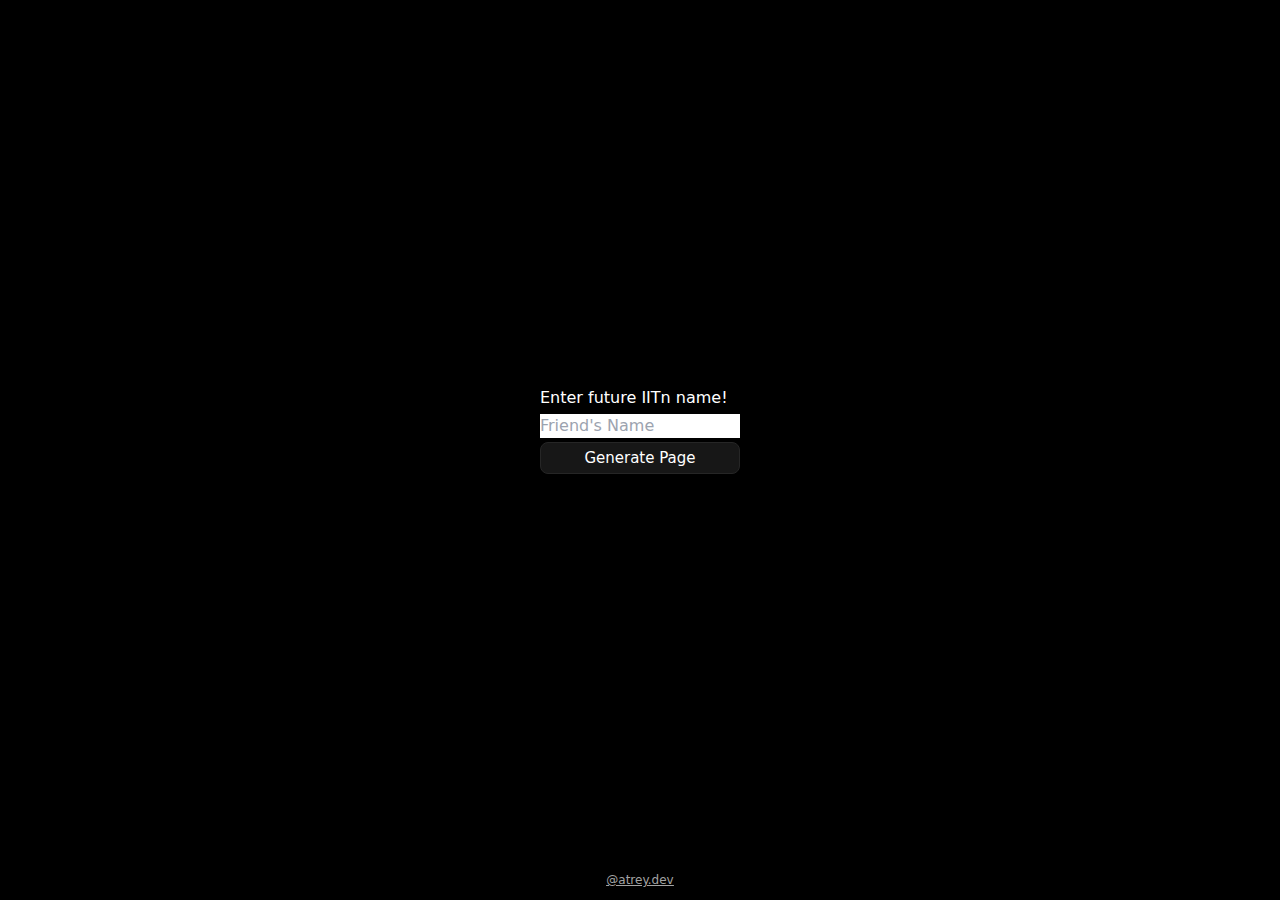
==== index.html @ d136f1ce "Share Button Fix" ====
<!DOCTYPE html>
<html lang="en">
  <head>
    <meta charset="UTF-8" />
    <link href="./src/output.css" rel="stylesheet" />
    <meta name="viewport" content="width=device-width, initial-scale=1.0" />
    <meta
      name="description"
      content="Wish your friends the best for their JEE exam with this personalized message generator | Made by Anshuman Atrey."
    />

    <title>Best Way to Wish for JEE Exam</title>
  </head>
  <body
    class="flex flex-col justify-between items-center h-screen bg-black text-white"
  >
    <main class="flex flex-col justify-center items-center gap-1 flex-grow">
      <form id="generateLinkForm" class="flex flex-col gap-1">
        <label for="friendName">Enter future IITn name!</label>
        <input
          type="text"
          id="friendName"
          class="text-black focus:outline-none"
          placeholder="Friend's Name"
        />
        <button
          type="submit"
          class="px-3 py-1 bg-neutral-900 hover:bg-neutral-800 text-white border border-neutral-800 rounded-lg text-[15px] cursor-pointer"
        >
          Generate Page
        </button>
      </form>
      <!-- form end -->
      <!-- share buttons instagram whataspp and copy link -->
      <div id="shareButtons" class="flex-wrap justify-center gap-2 hidden">
        <a
          href=""
          target="_blank"
          id="instagram"
          class="bg-neutral-800 hover:bg-neutral-900 w-10 h-10 hover:fill-[#229ED9] fill-white rounded flex items-center justify-center cursor-pointer"
        >
          <svg
            xmlns="http://www.w3.org/2000/svg"
            width="24"
            height="24"
            viewBox="0 0 24 24"
          >
            <path
              d="m20.665 3.717-17.73 6.837c-1.21.486-1.203 1.161-.222 1.462l4.552 1.42 10.532-6.645c.498-.303.953-.14.579.192l-8.533 7.701h-.002l.002.001-.314 4.692c.46 0 .663-.211.921-.46l2.211-2.15 4.599 3.397c.848.467 1.457.227 1.668-.785l3.019-14.228c.309-1.239-.473-1.8-1.282-1.434z"
            ></path>
          </svg>
        </a>
        <a
          href=""
          target="_blank"
          id="whatsapp"
          class="bg-neutral-800 hover:bg-neutral-900 w-10 h-10 hover:fill-[#25D366] fill-white rounded flex items-center justify-center cursor-pointer"
        >
          <svg
            xmlns="http://www.w3.org/2000/svg"
            width="24"
            height="24"
            viewBox="0 0 24 24"
          >
            <path
              fill-rule="evenodd"
              clip-rule="evenodd"
              d="M18.403 5.633A8.919 8.919 0 0 0 12.053 3c-4.948 0-8.976 4.027-8.978 8.977 0 1.582.413 3.126 1.198 4.488L3 21.116l4.759-1.249a8.981 8.981 0 0 0 4.29 1.093h.004c4.947 0 8.975-4.027 8.977-8.977a8.926 8.926 0 0 0-2.627-6.35m-6.35 13.812h-.003a7.446 7.446 0 0 1-3.798-1.041l-.272-.162-2.824.741.753-2.753-.177-.282a7.448 7.448 0 0 1-1.141-3.971c.002-4.114 3.349-7.461 7.465-7.461a7.413 7.413 0 0 1 5.275 2.188 7.42 7.42 0 0 1 2.183 5.279c-.002 4.114-3.349 7.462-7.461 7.462m4.093-5.589c-.225-.113-1.327-.655-1.533-.73-.205-.075-.354-.112-.504.112s-.58.729-.711.879-.262.168-.486.056-.947-.349-1.804-1.113c-.667-.595-1.117-1.329-1.248-1.554s-.014-.346.099-.458c.101-.1.224-.262.336-.393.112-.131.149-.224.224-.374s.038-.281-.019-.393c-.056-.113-.505-1.217-.692-1.666-.181-.435-.366-.377-.504-.383a9.65 9.65 0 0 0-.429-.008.826.826 0 0 0-.599.28c-.206.225-.785.767-.785 1.871s.804 2.171.916 2.321c.112.15 1.582 2.415 3.832 3.387.536.231.954.369 1.279.473.537.171 1.026.146 1.413.089.431-.064 1.327-.542 1.514-1.066.187-.524.187-.973.131-1.067-.056-.094-.207-.151-.43-.263"
            ></path>
          </svg>
        </a>
        <div
          id="copy"
          class="bg-neutral-800 hover:bg-neutral-900 w-10 h-10 hover:fill-neutral-400 fill-white rounded flex items-center justify-center cursor-pointer"
        >
          <svg
            xmlns="http://www.w3.org/2000/svg"
            width="24"
            height="24"
            viewBox="0 0 24 24"
          >
            <path
              d="M8.465 11.293c1.133-1.133 3.109-1.133 4.242 0l.707.707 1.414-1.414-.707-.707c-.943-.944-2.199-1.465-3.535-1.465s-2.592.521-3.535 1.465L4.929 12a5.008 5.008 0 0 0 0 7.071 4.983 4.983 0 0 0 3.535 1.462A4.982 4.982 0 0 0 12 19.071l.707-.707-1.414-1.414-.707.707a3.007 3.007 0 0 1-4.243 0 3.005 3.005 0 0 1 0-4.243l2.122-2.121z"
            ></path>
            <path
              d="m12 4.929-.707.707 1.414 1.414.707-.707a3.007 3.007 0 0 1 4.243 0 3.005 3.005 0 0 1 0 4.243l-2.122 2.121c-1.133 1.133-3.109 1.133-4.242 0L10.586 12l-1.414 1.414.707.707c.943.944 2.199 1.465 3.535 1.465s2.592-.521 3.535-1.465L19.071 12a5.008 5.008 0 0 0 0-7.071 5.006 5.006 0 0 0-7.071 0z"
            ></path>
          </svg>
        </div>
      </div>
    </main>
    <!-- form -->
    <footer
      class="text-center w-full p-3 text-xs underline text-neutral-400 font-normal"
    >
      <a
        href="https://www.instagram.com/atrey.dev/"
        target="_blank"
        rel="noopener noreferrer"
        >@atrey.dev</a
      >
    </footer>
    <script>
      var personalizedLink = "";

      document
        .getElementById("generateLinkForm")
        .addEventListener("submit", function (event) {
          event.preventDefault();
          var friendName = document.getElementById("friendName").value;
          personalizedLink =
            "https://dofknbest.netlify.app/atb?name=" +
            encodeURIComponent(friendName);
          document.getElementById("shareButtons").style.display = "flex";
          navigator.clipboard.writeText(personalizedLink);
          document
            .getElementById("instagram")
            .setAttribute(
              "href",
              "https://telegram.me/share/url?url=" +
                encodeURIComponent(personalizedLink)
            );
          document
            .getElementById("whatsapp")
            .setAttribute(
              "href",
              "whatsapp://send?text=" + encodeURIComponent(personalizedLink)
            );
          document.getElementById("generateLinkForm").reset();
        });

      document.getElementById("copy").addEventListener("click", function () {
        navigator.clipboard.writeText(personalizedLink);
      });
    </script>
  </body>
</html>
---- src/output.css ----
/*
! tailwindcss v3.4.1 | MIT License | https://tailwindcss.com
*/

/*
1. Prevent padding and border from affecting element width. (https://github.com/mozdevs/cssremedy/issues/4)
2. Allow adding a border to an element by just adding a border-width. (https://github.com/tailwindcss/tailwindcss/pull/116)
*/

*,
::before,
::after {
  box-sizing: border-box;
  /* 1 */
  border-width: 0;
  /* 2 */
  border-style: solid;
  /* 2 */
  border-color: #e5e7eb;
  /* 2 */
}

::before,
::after {
  --tw-content: '';
}

/*
1. Use a consistent sensible line-height in all browsers.
2. Prevent adjustments of font size after orientation changes in iOS.
3. Use a more readable tab size.
4. Use the user's configured `sans` font-family by default.
5. Use the user's configured `sans` font-feature-settings by default.
6. Use the user's configured `sans` font-variation-settings by default.
7. Disable tap highlights on iOS
*/

html,
:host {
  line-height: 1.5;
  /* 1 */
  -webkit-text-size-adjust: 100%;
  /* 2 */
  -moz-tab-size: 4;
  /* 3 */
  -o-tab-size: 4;
     tab-size: 4;
  /* 3 */
  font-family: ui-sans-serif, system-ui, sans-serif, "Apple Color Emoji", "Segoe UI Emoji", "Segoe UI Symbol", "Noto Color Emoji";
  /* 4 */
  font-feature-settings: normal;
  /* 5 */
  font-variation-settings: normal;
  /* 6 */
  -webkit-tap-highlight-color: transparent;
  /* 7 */
}

/*
1. Remove the margin in all browsers.
2. Inherit line-height from `html` so users can set them as a class directly on the `html` element.
*/

body {
  margin: 0;
  /* 1 */
  line-height: inherit;
  /* 2 */
}

/*
1. Add the correct height in Firefox.
2. Correct the inheritance of border color in Firefox. (https://bugzilla.mozilla.org/show_bug.cgi?id=190655)
3. Ensure horizontal rules are visible by default.
*/

hr {
  height: 0;
  /* 1 */
  color: inherit;
  /* 2 */
  border-top-width: 1px;
  /* 3 */
}

/*
Add the correct text decoration in Chrome, Edge, and Safari.
*/

abbr:where([title]) {
  -webkit-text-decoration: underline dotted;
          text-decoration: underline dotted;
}

/*
Remove the default font size and weight for headings.
*/

h1,
h2,
h3,
h4,
h5,
h6 {
  font-size: inherit;
  font-weight: inherit;
}

/*
Reset links to optimize for opt-in styling instead of opt-out.
*/

a {
  color: inherit;
  text-decoration: inherit;
}

/*
Add the correct font weight in Edge and Safari.
*/

b,
strong {
  font-weight: bolder;
}

/*
1. Use the user's configured `mono` font-family by default.
2. Use the user's configured `mono` font-feature-settings by default.
3. Use the user's configured `mono` font-variation-settings by default.
4. Correct the odd `em` font sizing in all browsers.
*/

code,
kbd,
samp,
pre {
  font-family: ui-monospace, SFMono-Regular, Menlo, Monaco, Consolas, "Liberation Mono", "Courier New", monospace;
  /* 1 */
  font-feature-settings: normal;
  /* 2 */
  font-variation-settings: normal;
  /* 3 */
  font-size: 1em;
  /* 4 */
}

/*
Add the correct font size in all browsers.
*/

small {
  font-size: 80%;
}

/*
Prevent `sub` and `sup` elements from affecting the line height in all browsers.
*/

sub,
sup {
  font-size: 75%;
  line-height: 0;
  position: relative;
  vertical-align: baseline;
}

sub {
  bottom: -0.25em;
}

sup {
  top: -0.5em;
}

/*
1. Remove text indentation from table contents in Chrome and Safari. (https://bugs.chromium.org/p/chromium/issues/detail?id=999088, https://bugs.webkit.org/show_bug.cgi?id=201297)
2. Correct table border color inheritance in all Chrome and Safari. (https://bugs.chromium.org/p/chromium/issues/detail?id=935729, https://bugs.webkit.org/show_bug.cgi?id=195016)
3. Remove gaps between table borders by default.
*/

table {
  text-indent: 0;
  /* 1 */
  border-color: inherit;
  /* 2 */
  border-collapse: collapse;
  /* 3 */
}

/*
1. Change the font styles in all browsers.
2. Remove the margin in Firefox and Safari.
3. Remove default padding in all browsers.
*/

button,
input,
optgroup,
select,
textarea {
  font-family: inherit;
  /* 1 */
  font-feature-settings: inherit;
  /* 1 */
  font-variation-settings: inherit;
  /* 1 */
  font-size: 100%;
  /* 1 */
  font-weight: inherit;
  /* 1 */
  line-height: inherit;
  /* 1 */
  color: inherit;
  /* 1 */
  margin: 0;
  /* 2 */
  padding: 0;
  /* 3 */
}

/*
Remove the inheritance of text transform in Edge and Firefox.
*/

button,
select {
  text-transform: none;
}

/*
1. Correct the inability to style clickable types in iOS and Safari.
2. Remove default button styles.
*/

button,
[type='button'],
[type='reset'],
[type='submit'] {
  -webkit-appearance: button;
  /* 1 */
  background-color: transparent;
  /* 2 */
  background-image: none;
  /* 2 */
}

/*
Use the modern Firefox focus style for all focusable elements.
*/

:-moz-focusring {
  outline: auto;
}

/*
Remove the additional `:invalid` styles in Firefox. (https://github.com/mozilla/gecko-dev/blob/2f9eacd9d3d995c937b4251a5557d95d494c9be1/layout/style/res/forms.css#L728-L737)
*/

:-moz-ui-invalid {
  box-shadow: none;
}

/*
Add the correct vertical alignment in Chrome and Firefox.
*/

progress {
  vertical-align: baseline;
}

/*
Correct the cursor style of increment and decrement buttons in Safari.
*/

::-webkit-inner-spin-button,
::-webkit-outer-spin-button {
  height: auto;
}

/*
1. Correct the odd appearance in Chrome and Safari.
2. Correct the outline style in Safari.
*/

[type='search'] {
  -webkit-appearance: textfield;
  /* 1 */
  outline-offset: -2px;
  /* 2 */
}

/*
Remove the inner padding in Chrome and Safari on macOS.
*/

::-webkit-search-decoration {
  -webkit-appearance: none;
}

/*
1. Correct the inability to style clickable types in iOS and Safari.
2. Change font properties to `inherit` in Safari.
*/

::-webkit-file-upload-button {
  -webkit-appearance: button;
  /* 1 */
  font: inherit;
  /* 2 */
}

/*
Add the correct display in Chrome and Safari.
*/

summary {
  display: list-item;
}

/*
Removes the default spacing and border for appropriate elements.
*/

blockquote,
dl,
dd,
h1,
h2,
h3,
h4,
h5,
h6,
hr,
figure,
p,
pre {
  margin: 0;
}

fieldset {
  margin: 0;
  padding: 0;
}

legend {
  padding: 0;
}

ol,
ul,
menu {
  list-style: none;
  margin: 0;
  padding: 0;
}

/*
Reset default styling for dialogs.
*/

dialog {
  padding: 0;
}

/*
Prevent resizing textareas horizontally by default.
*/

textarea {
  resize: vertical;
}

/*
1. Reset the default placeholder opacity in Firefox. (https://github.com/tailwindlabs/tailwindcss/issues/3300)
2. Set the default placeholder color to the user's configured gray 400 color.
*/

input::-moz-placeholder, textarea::-moz-placeholder {
  opacity: 1;
  /* 1 */
  color: #9ca3af;
  /* 2 */
}

input::placeholder,
textarea::placeholder {
  opacity: 1;
  /* 1 */
  color: #9ca3af;
  /* 2 */
}

/*
Set the default cursor for buttons.
*/

button,
[role="button"] {
  cursor: pointer;
}

/*
Make sure disabled buttons don't get the pointer cursor.
*/

:disabled {
  cursor: default;
}

/*
1. Make replaced elements `display: block` by default. (https://github.com/mozdevs/cssremedy/issues/14)
2. Add `vertical-align: middle` to align replaced elements more sensibly by default. (https://github.com/jensimmons/cssremedy/issues/14#issuecomment-634934210)
   This can trigger a poorly considered lint error in some tools but is included by design.
*/

img,
svg,
video,
canvas,
audio,
iframe,
embed,
object {
  display: block;
  /* 1 */
  vertical-align: middle;
  /* 2 */
}

/*
Constrain images and videos to the parent width and preserve their intrinsic aspect ratio. (https://github.com/mozdevs/cssremedy/issues/14)
*/

img,
video {
  max-width: 100%;
  height: auto;
}

/* Make elements with the HTML hidden attribute stay hidden by default */

[hidden] {
  display: none;
}

*, ::before, ::after {
  --tw-border-spacing-x: 0;
  --tw-border-spacing-y: 0;
  --tw-translate-x: 0;
  --tw-translate-y: 0;
  --tw-rotate: 0;
  --tw-skew-x: 0;
  --tw-skew-y: 0;
  --tw-scale-x: 1;
  --tw-scale-y: 1;
  --tw-pan-x:  ;
  --tw-pan-y:  ;
  --tw-pinch-zoom:  ;
  --tw-scroll-snap-strictness: proximity;
  --tw-gradient-from-position:  ;
  --tw-gradient-via-position:  ;
  --tw-gradient-to-position:  ;
  --tw-ordinal:  ;
  --tw-slashed-zero:  ;
  --tw-numeric-figure:  ;
  --tw-numeric-spacing:  ;
  --tw-numeric-fraction:  ;
  --tw-ring-inset:  ;
  --tw-ring-offset-width: 0px;
  --tw-ring-offset-color: #fff;
  --tw-ring-color: rgb(59 130 246 / 0.5);
  --tw-ring-offset-shadow: 0 0 #0000;
  --tw-ring-shadow: 0 0 #0000;
  --tw-shadow: 0 0 #0000;
  --tw-shadow-colored: 0 0 #0000;
  --tw-blur:  ;
  --tw-brightness:  ;
  --tw-contrast:  ;
  --tw-grayscale:  ;
  --tw-hue-rotate:  ;
  --tw-invert:  ;
  --tw-saturate:  ;
  --tw-sepia:  ;
  --tw-drop-shadow:  ;
  --tw-backdrop-blur:  ;
  --tw-backdrop-brightness:  ;
  --tw-backdrop-contrast:  ;
  --tw-backdrop-grayscale:  ;
  --tw-backdrop-hue-rotate:  ;
  --tw-backdrop-invert:  ;
  --tw-backdrop-opacity:  ;
  --tw-backdrop-saturate:  ;
  --tw-backdrop-sepia:  ;
}

::backdrop {
  --tw-border-spacing-x: 0;
  --tw-border-spacing-y: 0;
  --tw-translate-x: 0;
  --tw-translate-y: 0;
  --tw-rotate: 0;
  --tw-skew-x: 0;
  --tw-skew-y: 0;
  --tw-scale-x: 1;
  --tw-scale-y: 1;
  --tw-pan-x:  ;
  --tw-pan-y:  ;
  --tw-pinch-zoom:  ;
  --tw-scroll-snap-strictness: proximity;
  --tw-gradient-from-position:  ;
  --tw-gradient-via-position:  ;
  --tw-gradient-to-position:  ;
  --tw-ordinal:  ;
  --tw-slashed-zero:  ;
  --tw-numeric-figure:  ;
  --tw-numeric-spacing:  ;
  --tw-numeric-fraction:  ;
  --tw-ring-inset:  ;
  --tw-ring-offset-width: 0px;
  --tw-ring-offset-color: #fff;
  --tw-ring-color: rgb(59 130 246 / 0.5);
  --tw-ring-offset-shadow: 0 0 #0000;
  --tw-ring-shadow: 0 0 #0000;
  --tw-shadow: 0 0 #0000;
  --tw-shadow-colored: 0 0 #0000;
  --tw-blur:  ;
  --tw-brightness:  ;
  --tw-contrast:  ;
  --tw-grayscale:  ;
  --tw-hue-rotate:  ;
  --tw-invert:  ;
  --tw-saturate:  ;
  --tw-sepia:  ;
  --tw-drop-shadow:  ;
  --tw-backdrop-blur:  ;
  --tw-backdrop-brightness:  ;
  --tw-backdrop-contrast:  ;
  --tw-backdrop-grayscale:  ;
  --tw-backdrop-hue-rotate:  ;
  --tw-backdrop-invert:  ;
  --tw-backdrop-opacity:  ;
  --tw-backdrop-saturate:  ;
  --tw-backdrop-sepia:  ;
}

.fixed {
  position: fixed;
}

.absolute {
  position: absolute;
}

.block {
  display: block;
}

.flex {
  display: flex;
}

.hidden {
  display: none;
}

.h-10 {
  height: 2.5rem;
}

.h-screen {
  height: 100vh;
}

.w-10 {
  width: 2.5rem;
}

.w-full {
  width: 100%;
}

.flex-grow {
  flex-grow: 1;
}

.transform {
  transform: translate(var(--tw-translate-x), var(--tw-translate-y)) rotate(var(--tw-rotate)) skewX(var(--tw-skew-x)) skewY(var(--tw-skew-y)) scaleX(var(--tw-scale-x)) scaleY(var(--tw-scale-y));
}

.cursor-pointer {
  cursor: pointer;
}

.flex-col {
  flex-direction: column;
}

.flex-wrap {
  flex-wrap: wrap;
}

.items-center {
  align-items: center;
}

.justify-center {
  justify-content: center;
}

.justify-between {
  justify-content: space-between;
}

.gap-1 {
  gap: 0.25rem;
}

.gap-2 {
  gap: 0.5rem;
}

.rounded {
  border-radius: 0.25rem;
}

.rounded-lg {
  border-radius: 0.5rem;
}

.border {
  border-width: 1px;
}

.border-neutral-800 {
  --tw-border-opacity: 1;
  border-color: rgb(38 38 38 / var(--tw-border-opacity));
}

.bg-black {
  --tw-bg-opacity: 1;
  background-color: rgb(0 0 0 / var(--tw-bg-opacity));
}

.bg-neutral-800 {
  --tw-bg-opacity: 1;
  background-color: rgb(38 38 38 / var(--tw-bg-opacity));
}

.bg-neutral-900 {
  --tw-bg-opacity: 1;
  background-color: rgb(23 23 23 / var(--tw-bg-opacity));
}

.fill-white {
  fill: #fff;
}

.p-3 {
  padding: 0.75rem;
}

.px-3 {
  padding-left: 0.75rem;
  padding-right: 0.75rem;
}

.py-1 {
  padding-top: 0.25rem;
  padding-bottom: 0.25rem;
}

.text-center {
  text-align: center;
}

.text-\[15px\] {
  font-size: 15px;
}

.text-3xl {
  font-size: 1.875rem;
  line-height: 2.25rem;
}

.text-6xl {
  font-size: 3.75rem;
  line-height: 1;
}

.text-4xl {
  font-size: 2.25rem;
  line-height: 2.5rem;
}

.text-5xl {
  font-size: 3rem;
  line-height: 1;
}

.text-xs {
  font-size: 0.75rem;
  line-height: 1rem;
}

.font-bold {
  font-weight: 700;
}

.font-extrabold {
  font-weight: 800;
}

.font-normal {
  font-weight: 400;
}

.uppercase {
  text-transform: uppercase;
}

.text-black {
  --tw-text-opacity: 1;
  color: rgb(0 0 0 / var(--tw-text-opacity));
}

.text-white {
  --tw-text-opacity: 1;
  color: rgb(255 255 255 / var(--tw-text-opacity));
}

.text-neutral-400 {
  --tw-text-opacity: 1;
  color: rgb(163 163 163 / var(--tw-text-opacity));
}

.underline {
  text-decoration-line: underline;
}

.decoration-rose-800 {
  text-decoration-color: #9f1239;
}

.mix-blend-difference {
  mix-blend-mode: difference;
}

.invert {
  --tw-invert: invert(100%);
  filter: var(--tw-blur) var(--tw-brightness) var(--tw-contrast) var(--tw-grayscale) var(--tw-hue-rotate) var(--tw-invert) var(--tw-saturate) var(--tw-sepia) var(--tw-drop-shadow);
}

.saturate-100 {
  --tw-saturate: saturate(1);
  filter: var(--tw-blur) var(--tw-brightness) var(--tw-contrast) var(--tw-grayscale) var(--tw-hue-rotate) var(--tw-invert) var(--tw-saturate) var(--tw-sepia) var(--tw-drop-shadow);
}

.hover\:bg-neutral-800:hover {
  --tw-bg-opacity: 1;
  background-color: rgb(38 38 38 / var(--tw-bg-opacity));
}

.hover\:bg-neutral-900:hover {
  --tw-bg-opacity: 1;
  background-color: rgb(23 23 23 / var(--tw-bg-opacity));
}

.hover\:fill-\[\#25D366\]:hover {
  fill: #25D366;
}

.hover\:fill-\[\#bc2a8d\]:hover {
  fill: #bc2a8d;
}

.hover\:fill-neutral-400:hover {
  fill: #a3a3a3;
}

.hover\:fill-\[\#229ED9\]:hover {
  fill: #229ED9;
}

.focus\:outline-none:focus {
  outline: 2px solid transparent;
  outline-offset: 2px;
}
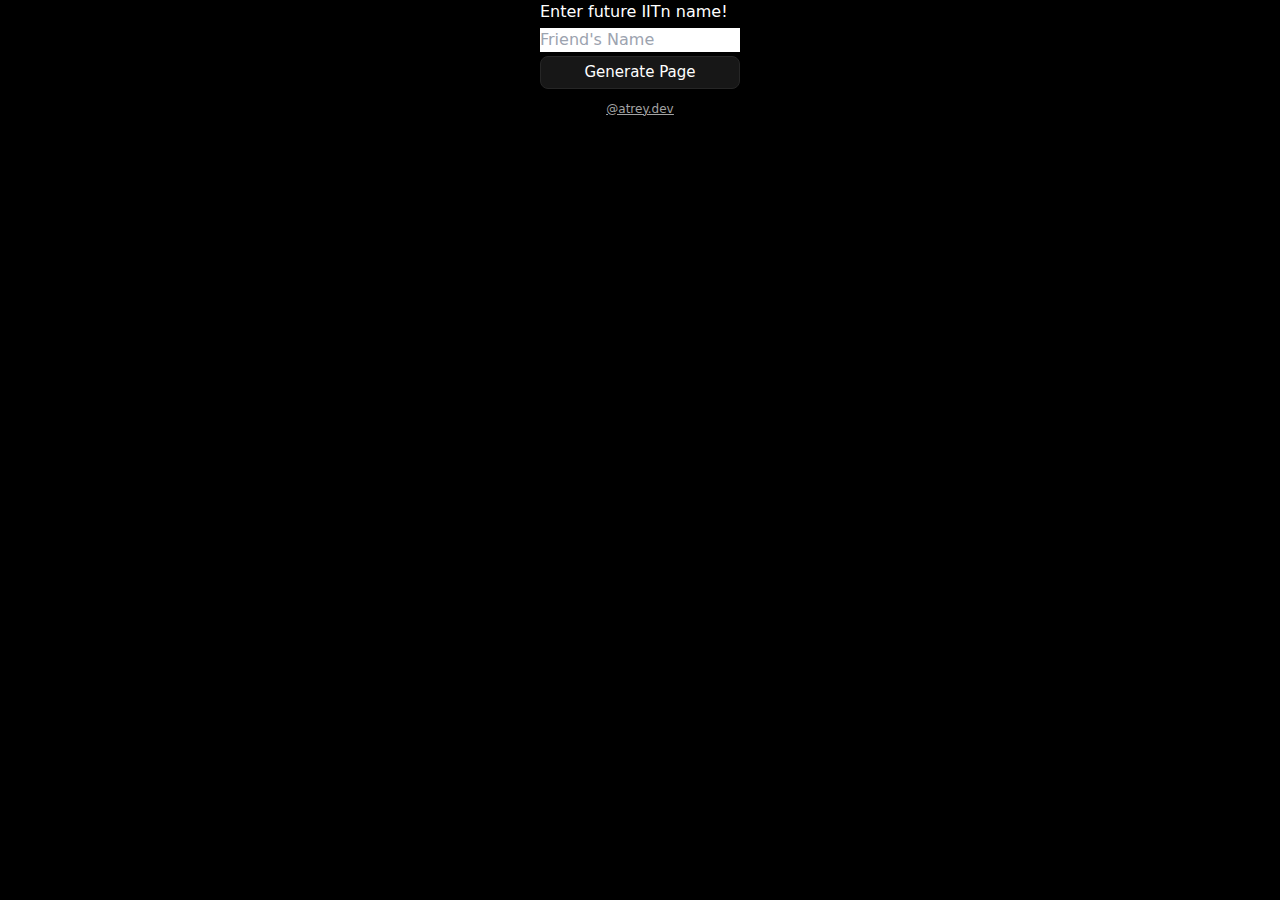
==== commit 5ae5d8a3: "Height Fix" ====
--- a/index.html
+++ b/index.html
@@ -12,7 +12,7 @@
     <title>Best Way to Wish for JEE Exam</title>
   </head>
   <body
-    class="flex flex-col justify-between items-center h-screen bg-black text-white"
+    class="flex flex-col justify-between items-center h-svh bg-black text-white"
   >
     <main class="flex flex-col justify-center items-center gap-1 flex-grow">
       <form id="generateLinkForm" class="flex flex-col gap-1">
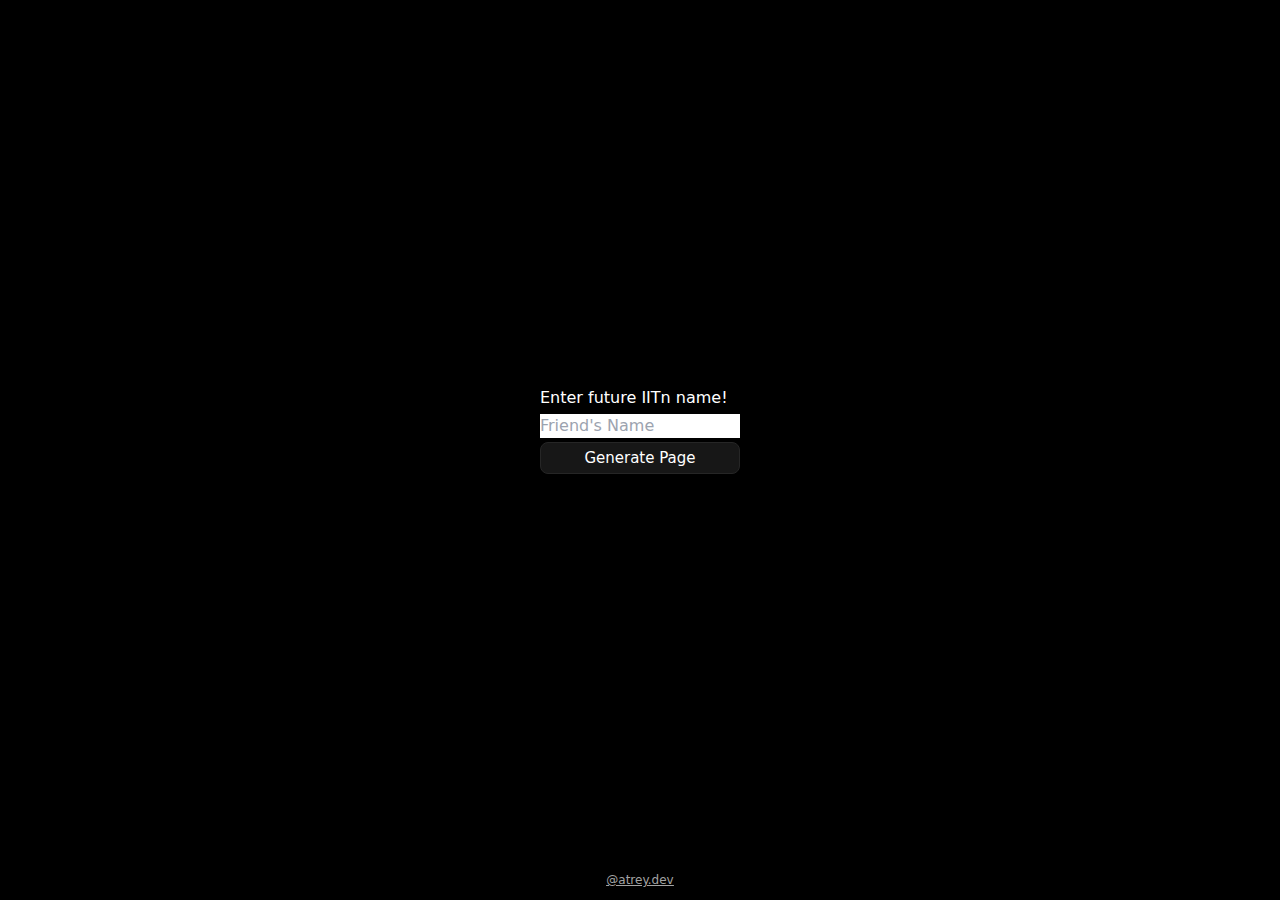
==== commit 84bd7edc: "SVH Mess Up JustifyBetween or Grow" ====
--- a/index.html
+++ b/index.html
@@ -12,7 +12,7 @@
     <title>Best Way to Wish for JEE Exam</title>
   </head>
   <body
-    class="flex flex-col justify-between items-center h-svh bg-black text-white"
+    class="flex flex-col justify-between items-center h-screen bg-black text-white"
   >
     <main class="flex flex-col justify-center items-center gap-1 flex-grow">
       <form id="generateLinkForm" class="flex flex-col gap-1">
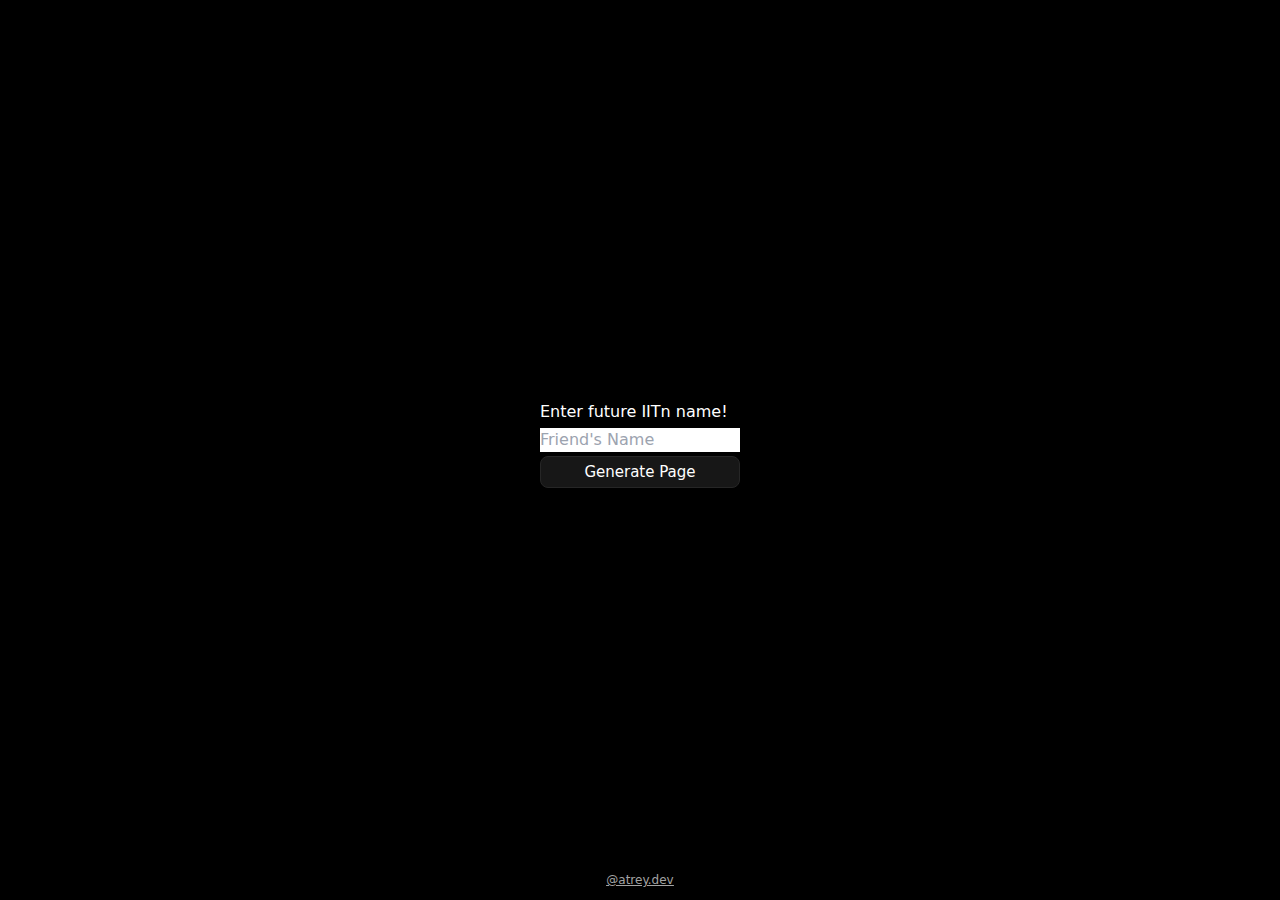
==== commit 2ca59c6c: "Add copyAlert, show hide animation" ====
--- a/index.html
+++ b/index.html
@@ -11,10 +11,27 @@
 
     <title>Best Way to Wish for JEE Exam</title>
   </head>
+  <style>
+    .fade-in-out {
+      opacity: 0;
+      transition: opacity 1s ease;
+    }
+
+    .fade-in {
+      opacity: 1;
+      transition: opacity 1s ease;
+    }
+  </style>
   <body
     class="flex flex-col justify-between items-center h-screen bg-black text-white"
   >
     <main class="flex flex-col justify-center items-center gap-1 flex-grow">
+      <p
+        id="copyAlert"
+        class="px-3 py-1 text-neutral-400 bg-neutral-800 text-xs opacity-0"
+      >
+        Link Copied
+      </p>
       <form id="generateLinkForm" class="flex flex-col gap-1">
         <label for="friendName">Enter future IITn name!</label>
         <input
@@ -32,61 +49,69 @@
       </form>
       <!-- form end -->
       <!-- share buttons instagram whataspp and copy link -->
-      <div id="shareButtons" class="flex-wrap justify-center gap-2 hidden">
-        <a
-          href=""
-          target="_blank"
-          id="instagram"
-          class="bg-neutral-800 hover:bg-neutral-900 w-10 h-10 hover:fill-[#229ED9] fill-white rounded flex items-center justify-center cursor-pointer"
-        >
-          <svg
-            xmlns="http://www.w3.org/2000/svg"
-            width="24"
-            height="24"
-            viewBox="0 0 24 24"
+      <div
+        id="shareButtons"
+        class="flex flex-col flex-wrap justify-center hidden"
+      >
+        <div class="flex justify-center gap-2 flex-row">
+          <a
+            href=""
+            target="_blank"
+            id="instagram"
+            class="bg-neutral-800 hover:bg-neutral-900 w-10 h-10 hover:fill-[#229ED9] fill-white rounded flex items-center justify-center cursor-pointer"
           >
-            <path
-              d="m20.665 3.717-17.73 6.837c-1.21.486-1.203 1.161-.222 1.462l4.552 1.42 10.532-6.645c.498-.303.953-.14.579.192l-8.533 7.701h-.002l.002.001-.314 4.692c.46 0 .663-.211.921-.46l2.211-2.15 4.599 3.397c.848.467 1.457.227 1.668-.785l3.019-14.228c.309-1.239-.473-1.8-1.282-1.434z"
-            ></path>
-          </svg>
-        </a>
-        <a
-          href=""
-          target="_blank"
-          id="whatsapp"
-          class="bg-neutral-800 hover:bg-neutral-900 w-10 h-10 hover:fill-[#25D366] fill-white rounded flex items-center justify-center cursor-pointer"
-        >
-          <svg
-            xmlns="http://www.w3.org/2000/svg"
-            width="24"
-            height="24"
-            viewBox="0 0 24 24"
+            <svg
+              xmlns="http://www.w3.org/2000/svg"
+              width="24"
+              height="24"
+              viewBox="0 0 24 24"
+            >
+              <path
+                d="m20.665 3.717-17.73 6.837c-1.21.486-1.203 1.161-.222 1.462l4.552 1.42 10.532-6.645c.498-.303.953-.14.579.192l-8.533 7.701h-.002l.002.001-.314 4.692c.46 0 .663-.211.921-.46l2.211-2.15 4.599 3.397c.848.467 1.457.227 1.668-.785l3.019-14.228c.309-1.239-.473-1.8-1.282-1.434z"
+              ></path>
+            </svg>
+          </a>
+          <a
+            href=""
+            target="_blank"
+            id="whatsapp"
+            class="bg-neutral-800 hover:bg-neutral-900 w-10 h-10 hover:fill-[#25D366] fill-white rounded flex items-center justify-center cursor-pointer"
           >
-            <path
-              fill-rule="evenodd"
-              clip-rule="evenodd"
-              d="M18.403 5.633A8.919 8.919 0 0 0 12.053 3c-4.948 0-8.976 4.027-8.978 8.977 0 1.582.413 3.126 1.198 4.488L3 21.116l4.759-1.249a8.981 8.981 0 0 0 4.29 1.093h.004c4.947 0 8.975-4.027 8.977-8.977a8.926 8.926 0 0 0-2.627-6.35m-6.35 13.812h-.003a7.446 7.446 0 0 1-3.798-1.041l-.272-.162-2.824.741.753-2.753-.177-.282a7.448 7.448 0 0 1-1.141-3.971c.002-4.114 3.349-7.461 7.465-7.461a7.413 7.413 0 0 1 5.275 2.188 7.42 7.42 0 0 1 2.183 5.279c-.002 4.114-3.349 7.462-7.461 7.462m4.093-5.589c-.225-.113-1.327-.655-1.533-.73-.205-.075-.354-.112-.504.112s-.58.729-.711.879-.262.168-.486.056-.947-.349-1.804-1.113c-.667-.595-1.117-1.329-1.248-1.554s-.014-.346.099-.458c.101-.1.224-.262.336-.393.112-.131.149-.224.224-.374s.038-.281-.019-.393c-.056-.113-.505-1.217-.692-1.666-.181-.435-.366-.377-.504-.383a9.65 9.65 0 0 0-.429-.008.826.826 0 0 0-.599.28c-.206.225-.785.767-.785 1.871s.804 2.171.916 2.321c.112.15 1.582 2.415 3.832 3.387.536.231.954.369 1.279.473.537.171 1.026.146 1.413.089.431-.064 1.327-.542 1.514-1.066.187-.524.187-.973.131-1.067-.056-.094-.207-.151-.43-.263"
-            ></path>
-          </svg>
-        </a>
-        <div
-          id="copy"
-          class="bg-neutral-800 hover:bg-neutral-900 w-10 h-10 hover:fill-neutral-400 fill-white rounded flex items-center justify-center cursor-pointer"
-        >
-          <svg
-            xmlns="http://www.w3.org/2000/svg"
-            width="24"
-            height="24"
-            viewBox="0 0 24 24"
+            <svg
+              xmlns="http://www.w3.org/2000/svg"
+              width="24"
+              height="24"
+              viewBox="0 0 24 24"
+            >
+              <path
+                fill-rule="evenodd"
+                clip-rule="evenodd"
+                d="M18.403 5.633A8.919 8.919 0 0 0 12.053 3c-4.948 0-8.976 4.027-8.978 8.977 0 1.582.413 3.126 1.198 4.488L3 21.116l4.759-1.249a8.981 8.981 0 0 0 4.29 1.093h.004c4.947 0 8.975-4.027 8.977-8.977a8.926 8.926 0 0 0-2.627-6.35m-6.35 13.812h-.003a7.446 7.446 0 0 1-3.798-1.041l-.272-.162-2.824.741.753-2.753-.177-.282a7.448 7.448 0 0 1-1.141-3.971c.002-4.114 3.349-7.461 7.465-7.461a7.413 7.413 0 0 1 5.275 2.188 7.42 7.42 0 0 1 2.183 5.279c-.002 4.114-3.349 7.462-7.461 7.462m4.093-5.589c-.225-.113-1.327-.655-1.533-.73-.205-.075-.354-.112-.504.112s-.58.729-.711.879-.262.168-.486.056-.947-.349-1.804-1.113c-.667-.595-1.117-1.329-1.248-1.554s-.014-.346.099-.458c.101-.1.224-.262.336-.393.112-.131.149-.224.224-.374s.038-.281-.019-.393c-.056-.113-.505-1.217-.692-1.666-.181-.435-.366-.377-.504-.383a9.65 9.65 0 0 0-.429-.008.826.826 0 0 0-.599.28c-.206.225-.785.767-.785 1.871s.804 2.171.916 2.321c.112.15 1.582 2.415 3.832 3.387.536.231.954.369 1.279.473.537.171 1.026.146 1.413.089.431-.064 1.327-.542 1.514-1.066.187-.524.187-.973.131-1.067-.056-.094-.207-.151-.43-.263"
+              ></path>
+            </svg>
+          </a>
+          <div
+            id="copy"
+            class="bg-neutral-800 hover:bg-neutral-900 w-10 h-10 hover:fill-neutral-400 fill-white rounded flex items-center justify-center cursor-pointer"
           >
-            <path
-              d="M8.465 11.293c1.133-1.133 3.109-1.133 4.242 0l.707.707 1.414-1.414-.707-.707c-.943-.944-2.199-1.465-3.535-1.465s-2.592.521-3.535 1.465L4.929 12a5.008 5.008 0 0 0 0 7.071 4.983 4.983 0 0 0 3.535 1.462A4.982 4.982 0 0 0 12 19.071l.707-.707-1.414-1.414-.707.707a3.007 3.007 0 0 1-4.243 0 3.005 3.005 0 0 1 0-4.243l2.122-2.121z"
-            ></path>
-            <path
-              d="m12 4.929-.707.707 1.414 1.414.707-.707a3.007 3.007 0 0 1 4.243 0 3.005 3.005 0 0 1 0 4.243l-2.122 2.121c-1.133 1.133-3.109 1.133-4.242 0L10.586 12l-1.414 1.414.707.707c.943.944 2.199 1.465 3.535 1.465s2.592-.521 3.535-1.465L19.071 12a5.008 5.008 0 0 0 0-7.071 5.006 5.006 0 0 0-7.071 0z"
-            ></path>
-          </svg>
+            <svg
+              xmlns="http://www.w3.org/2000/svg"
+              width="24"
+              height="24"
+              viewBox="0 0 24 24"
+            >
+              <path
+                d="M8.465 11.293c1.133-1.133 3.109-1.133 4.242 0l.707.707 1.414-1.414-.707-.707c-.943-.944-2.199-1.465-3.535-1.465s-2.592.521-3.535 1.465L4.929 12a5.008 5.008 0 0 0 0 7.071 4.983 4.983 0 0 0 3.535 1.462A4.982 4.982 0 0 0 12 19.071l.707-.707-1.414-1.414-.707.707a3.007 3.007 0 0 1-4.243 0 3.005 3.005 0 0 1 0-4.243l2.122-2.121z"
+              ></path>
+              <path
+                d="m12 4.929-.707.707 1.414 1.414.707-.707a3.007 3.007 0 0 1 4.243 0 3.005 3.005 0 0 1 0 4.243l-2.122 2.121c-1.133 1.133-3.109 1.133-4.242 0L10.586 12l-1.414 1.414.707.707c.943.944 2.199 1.465 3.535 1.465s2.592-.521 3.535-1.465L19.071 12a5.008 5.008 0 0 0 0-7.071 5.006 5.006 0 0 0-7.071 0z"
+              ></path>
+            </svg>
+          </div>
         </div>
+        <p class="text-center text-xs text-neutral-400">
+          Share Page With Your Friend
+        </p>
       </div>
     </main>
     <!-- form -->
@@ -101,6 +126,18 @@
       >
     </footer>
     <script>
+      window.onload = function () {
+        window.scrollTo(0, document.body.scrollHeight);
+      };
+      const copyAlert = document.getElementById("copyAlert");
+      const showHide = () => {
+        copyAlert.classList.add("fade-in");
+        setTimeout(() => {
+          copyAlert.classList.remove("fade-in");
+          copyAlert.classList.add("fade-in-out");
+        }, 1000);
+      };
+
       var personalizedLink = "";
 
       document
@@ -113,6 +150,7 @@
             encodeURIComponent(friendName);
           document.getElementById("shareButtons").style.display = "flex";
           navigator.clipboard.writeText(personalizedLink);
+          showHide();
           document
             .getElementById("instagram")
             .setAttribute(
@@ -131,6 +169,7 @@
 
       document.getElementById("copy").addEventListener("click", function () {
         navigator.clipboard.writeText(personalizedLink);
+        showHide();
       });
     </script>
   </body>
--- a/src/output.css
+++ b/src/output.css
@@ -548,14 +548,6 @@
   position: fixed;
 }
 
-.absolute {
-  position: absolute;
-}
-
-.block {
-  display: block;
-}
-
 .flex {
   display: flex;
 }
@@ -584,12 +576,12 @@
   flex-grow: 1;
 }
 
-.transform {
-  transform: translate(var(--tw-translate-x), var(--tw-translate-y)) rotate(var(--tw-rotate)) skewX(var(--tw-skew-x)) skewY(var(--tw-skew-y)) scaleX(var(--tw-scale-x)) scaleY(var(--tw-scale-y));
-}
-
 .cursor-pointer {
   cursor: pointer;
+}
+
+.flex-row {
+  flex-direction: row;
 }
 
 .flex-col {
@@ -674,30 +666,15 @@
   text-align: center;
 }
 
-.text-\[15px\] {
-  font-size: 15px;
-}
-
-.text-3xl {
-  font-size: 1.875rem;
-  line-height: 2.25rem;
-}
-
-.text-6xl {
-  font-size: 3.75rem;
-  line-height: 1;
-}
-
-.text-4xl {
-  font-size: 2.25rem;
-  line-height: 2.5rem;
-}
-
 .text-5xl {
   font-size: 3rem;
   line-height: 1;
 }
 
+.text-\[15px\] {
+  font-size: 15px;
+}
+
 .text-xs {
   font-size: 0.75rem;
   line-height: 1rem;
@@ -707,10 +684,6 @@
   font-weight: 700;
 }
 
-.font-extrabold {
-  font-weight: 800;
-}
-
 .font-normal {
   font-weight: 400;
 }
@@ -724,36 +697,30 @@
   color: rgb(0 0 0 / var(--tw-text-opacity));
 }
 
+.text-neutral-400 {
+  --tw-text-opacity: 1;
+  color: rgb(163 163 163 / var(--tw-text-opacity));
+}
+
 .text-white {
   --tw-text-opacity: 1;
   color: rgb(255 255 255 / var(--tw-text-opacity));
 }
 
-.text-neutral-400 {
-  --tw-text-opacity: 1;
-  color: rgb(163 163 163 / var(--tw-text-opacity));
-}
-
 .underline {
   text-decoration-line: underline;
 }
 
-.decoration-rose-800 {
-  text-decoration-color: #9f1239;
-}
-
-.mix-blend-difference {
-  mix-blend-mode: difference;
-}
-
-.invert {
-  --tw-invert: invert(100%);
-  filter: var(--tw-blur) var(--tw-brightness) var(--tw-contrast) var(--tw-grayscale) var(--tw-hue-rotate) var(--tw-invert) var(--tw-saturate) var(--tw-sepia) var(--tw-drop-shadow);
-}
-
-.saturate-100 {
-  --tw-saturate: saturate(1);
-  filter: var(--tw-blur) var(--tw-brightness) var(--tw-contrast) var(--tw-grayscale) var(--tw-hue-rotate) var(--tw-invert) var(--tw-saturate) var(--tw-sepia) var(--tw-drop-shadow);
+.opacity-0 {
+  opacity: 0;
+}
+
+.transition {
+  transition-property: color, background-color, border-color, text-decoration-color, fill, stroke, opacity, box-shadow, transform, filter, -webkit-backdrop-filter;
+  transition-property: color, background-color, border-color, text-decoration-color, fill, stroke, opacity, box-shadow, transform, filter, backdrop-filter;
+  transition-property: color, background-color, border-color, text-decoration-color, fill, stroke, opacity, box-shadow, transform, filter, backdrop-filter, -webkit-backdrop-filter;
+  transition-timing-function: cubic-bezier(0.4, 0, 0.2, 1);
+  transition-duration: 150ms;
 }
 
 .hover\:bg-neutral-800:hover {
@@ -766,20 +733,16 @@
   background-color: rgb(23 23 23 / var(--tw-bg-opacity));
 }
 
+.hover\:fill-\[\#229ED9\]:hover {
+  fill: #229ED9;
+}
+
 .hover\:fill-\[\#25D366\]:hover {
   fill: #25D366;
 }
 
-.hover\:fill-\[\#bc2a8d\]:hover {
-  fill: #bc2a8d;
-}
-
 .hover\:fill-neutral-400:hover {
   fill: #a3a3a3;
-}
-
-.hover\:fill-\[\#229ED9\]:hover {
-  fill: #229ED9;
 }
 
 .focus\:outline-none:focus {
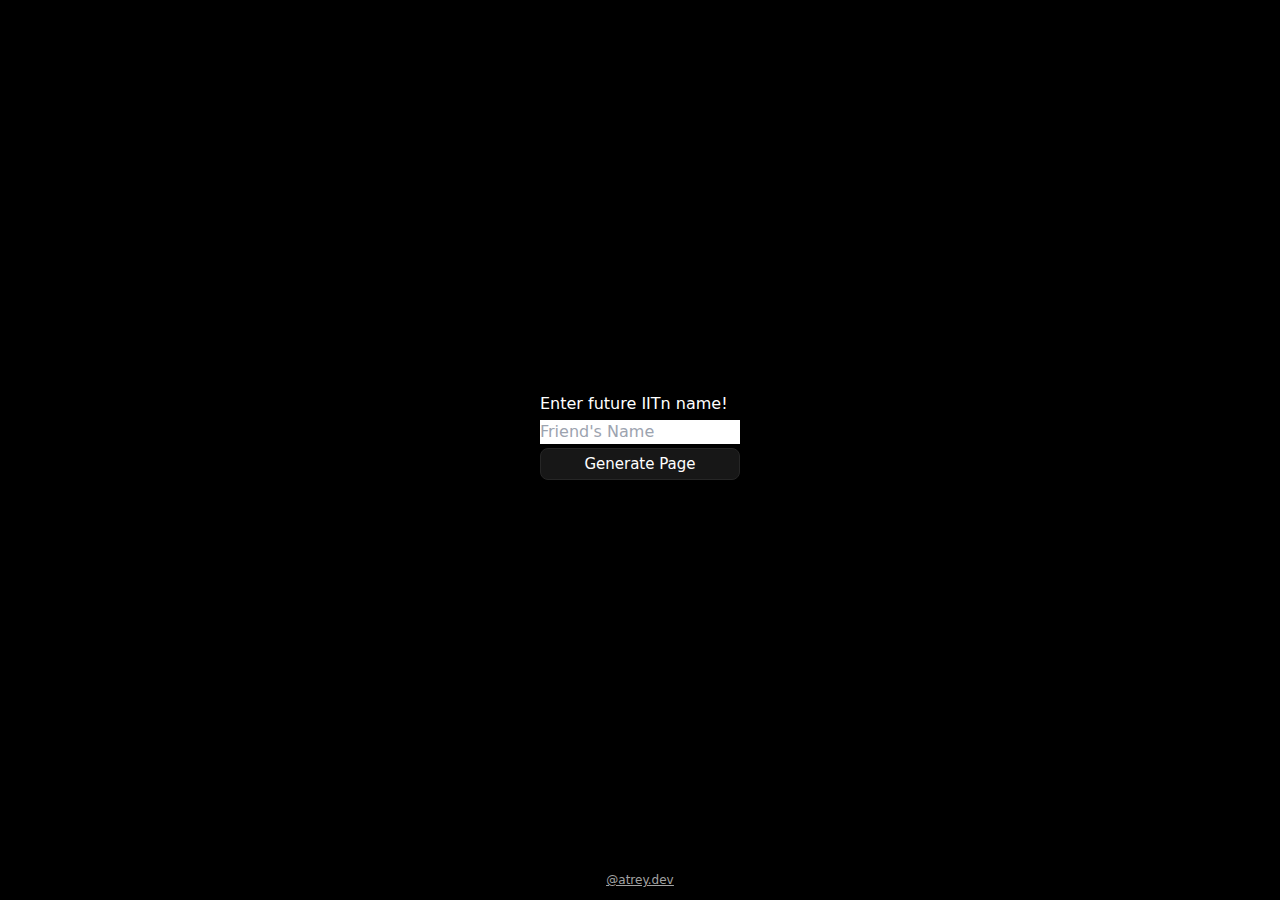
==== commit 91514c14: "Validate Input Not Empty" ====
--- a/index.html
+++ b/index.html
@@ -8,7 +8,6 @@
       name="description"
       content="Wish your friends the best for their JEE exam with this personalized message generator | Made by Anshuman Atrey."
     />
-
     <title>Best Way to Wish for JEE Exam</title>
   </head>
   <style>
@@ -29,9 +28,7 @@
       <p
         id="copyAlert"
         class="px-3 py-1 text-neutral-400 bg-neutral-800 text-xs opacity-0"
-      >
-        Link Copied
-      </p>
+      ></p>
       <form id="generateLinkForm" class="flex flex-col gap-1">
         <label for="friendName">Enter future IITn name!</label>
         <input
@@ -125,52 +122,6 @@
         >@atrey.dev</a
       >
     </footer>
-    <script>
-      window.onload = function () {
-        window.scrollTo(0, document.body.scrollHeight);
-      };
-      const copyAlert = document.getElementById("copyAlert");
-      const showHide = () => {
-        copyAlert.classList.add("fade-in");
-        setTimeout(() => {
-          copyAlert.classList.remove("fade-in");
-          copyAlert.classList.add("fade-in-out");
-        }, 1000);
-      };
-
-      var personalizedLink = "";
-
-      document
-        .getElementById("generateLinkForm")
-        .addEventListener("submit", function (event) {
-          event.preventDefault();
-          var friendName = document.getElementById("friendName").value;
-          personalizedLink =
-            "https://dofknbest.netlify.app/atb?name=" +
-            encodeURIComponent(friendName);
-          document.getElementById("shareButtons").style.display = "flex";
-          navigator.clipboard.writeText(personalizedLink);
-          showHide();
-          document
-            .getElementById("instagram")
-            .setAttribute(
-              "href",
-              "https://telegram.me/share/url?url=" +
-                encodeURIComponent(personalizedLink)
-            );
-          document
-            .getElementById("whatsapp")
-            .setAttribute(
-              "href",
-              "whatsapp://send?text=" + encodeURIComponent(personalizedLink)
-            );
-          document.getElementById("generateLinkForm").reset();
-        });
-
-      document.getElementById("copy").addEventListener("click", function () {
-        navigator.clipboard.writeText(personalizedLink);
-        showHide();
-      });
-    </script>
+    <script src="main.js"></script>
   </body>
 </html>
--- a/src/output.css
+++ b/src/output.css
@@ -548,6 +548,10 @@
   position: fixed;
 }
 
+.block {
+  display: block;
+}
+
 .flex {
   display: flex;
 }
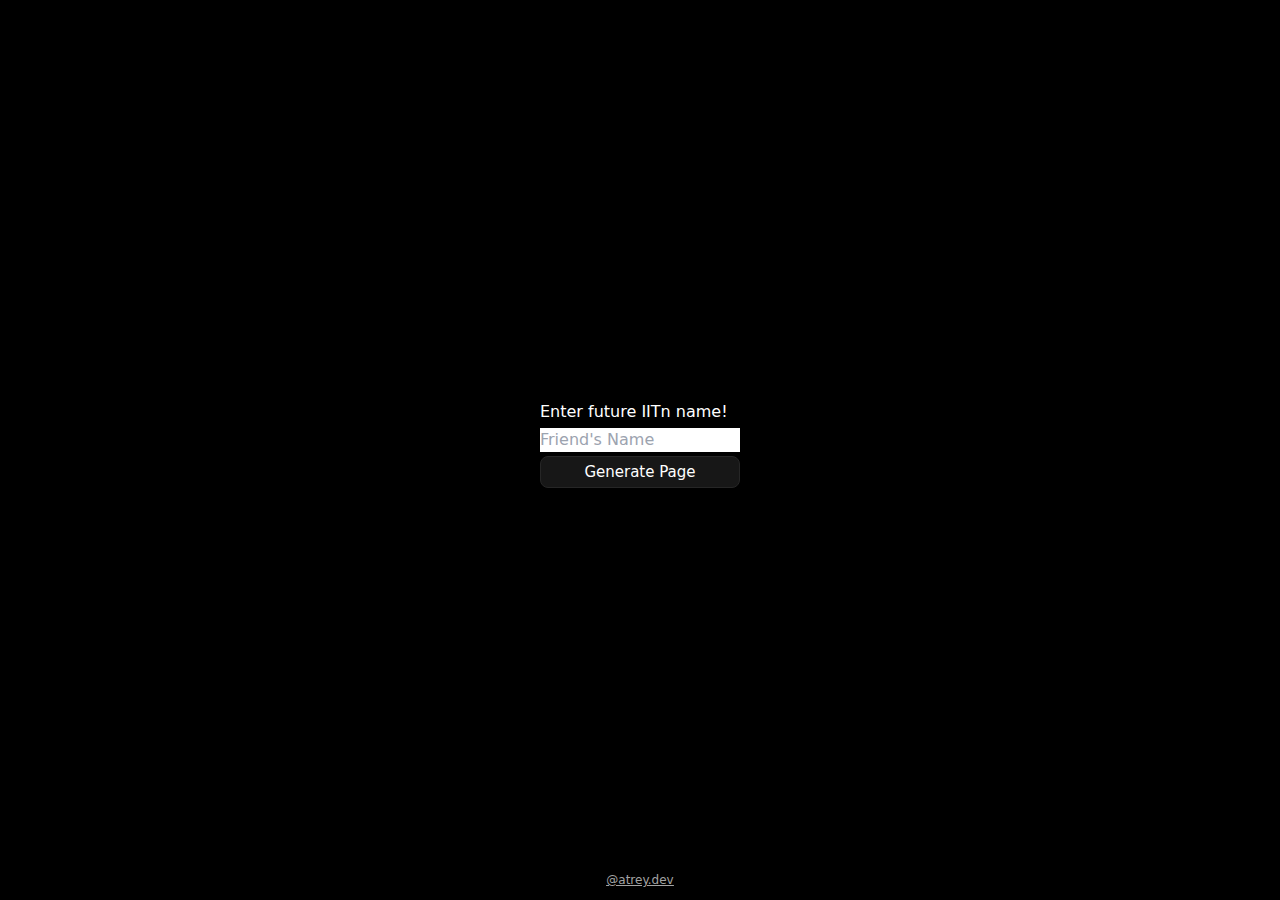
==== commit 12d4c9d4: "Add preview link and name" ====
--- a/index.html
+++ b/index.html
@@ -28,7 +28,9 @@
       <p
         id="copyAlert"
         class="px-3 py-1 text-neutral-400 bg-neutral-800 text-xs opacity-0"
-      ></p>
+      >
+        ---
+      </p>
       <form id="generateLinkForm" class="flex flex-col gap-1">
         <label for="friendName">Enter future IITn name!</label>
         <input
@@ -46,15 +48,12 @@
       </form>
       <!-- form end -->
       <!-- share buttons instagram whataspp and copy link -->
-      <div
-        id="shareButtons"
-        class="flex flex-col flex-wrap justify-center hidden"
-      >
+      <div id="shareButtons" class="flex-col flex-wrap justify-center hidden">
         <div class="flex justify-center gap-2 flex-row">
           <a
             href=""
             target="_blank"
-            id="instagram"
+            id="telegram"
             class="bg-neutral-800 hover:bg-neutral-900 w-10 h-10 hover:fill-[#229ED9] fill-white rounded flex items-center justify-center cursor-pointer"
           >
             <svg
@@ -107,7 +106,13 @@
           </div>
         </div>
         <p class="text-center text-xs text-neutral-400">
-          Share Page With Your Friend
+          Share with <span id="previewName"></span> now ✨
+        </p>
+        <p class="text-center text-xs text-neutral-400">
+          or <br />
+          <a class="p-3 underline" id="preview" href="" target="_blank"
+            >View Page</a
+          >
         </p>
       </div>
     </main>
@@ -122,6 +127,6 @@
         >@atrey.dev</a
       >
     </footer>
-    <script src="main.js"></script>
+    <script src="/script/main.js"></script>
   </body>
 </html>
--- a/src/output.css
+++ b/src/output.css
@@ -548,10 +548,6 @@
   position: fixed;
 }
 
-.block {
-  display: block;
-}
-
 .flex {
   display: flex;
 }
